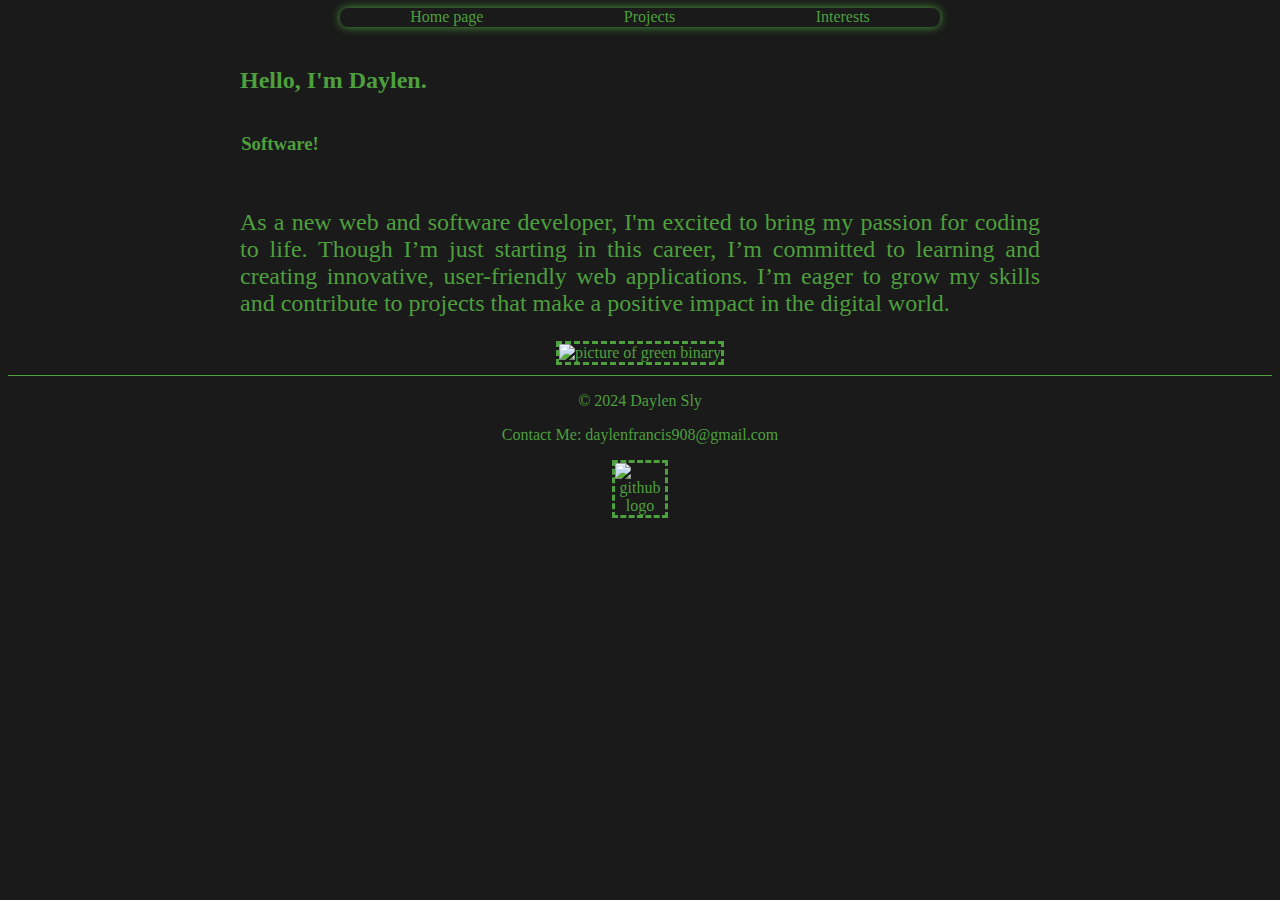
==== index.html @ ff7aff1f "pushing portfolio projext" ====
<!DOCTYPE html>
<html lang="en">
<head>
    <meta charset="UTF-8">
    <meta name="viewport" content="width=device-width, initial-scale=1.0">
    <title>Home page</title>
    <link rel="stylesheet" href="styles.css">
    <link rel="icon" type="image/x-icon" href="https://www.oecd-nea.org/upload/docs/image/jpeg/2020-09/binary_green_2020-09-03_13-36-7_136.jpg.associated/th-320x240-binary_green_2020-09-03_13-36-7_136.jpg.jpg">
</head>
<body>
<header>
    <nav>
        <a href="index.html">Home page</a>
        <a href="projects.html">Projects</a>
        <a href="interest.html">Interests</a>
    </nav>
</header>
<section class="indexsection">
<div class="name">
    <h2>Hello, I'm Daylen.</h2>

</div>

<div class="hello">
    <h3>Software!</h3>
</div>


<div>
    <div class="paragraph">
    <p>As a new web and software developer, I'm excited to bring my passion for coding to life. Though I’m just starting in this career, I’m committed to learning and creating innovative, user-friendly web applications. I’m eager to grow my skills and contribute to projects that make a positive impact in the digital world. </p>
    </div>
    <div>
        <img src="https://www.oecd-nea.org/upload/docs/image/jpeg/2020-09/binary_green_2020-09-03_13-36-7_136.jpg.associated/th-320x240-binary_green_2020-09-03_13-36-7_136.jpg.jpg" alt="picture of green binary" class="codepic">
        </div>
</div>

</section>

<footer class="hellofooter">  
    <p>&copy; 2024 Daylen Sly</p>   
    <p>Contact Me: daylenfrancis908@gmail.com</p>  
    <a  href="https://github.com/notDuckk" target="_blank"><img class="githublogo" src="https://github.githubassets.com/assets/GitHub-Mark-ea2971cee799.png" alt="github logo"></a>
    
</footer>    
</body>
</html>
---- styles.css ----
/* body template */
body {
    text-align: center;
    color:  #4E9F3D; 
    background-color: #191A19;
    
}

a {
    border-radius: 10px;
    display: flex;    
    justify-content: center;
    flex-direction: row;
    padding: 0 10px;
    color: #4E9F3D;
    text-decoration: none;
}

header {
    display: flex;
    justify-content: center;
}
/* navigation bar blueprint
 */
nav {
    display: flex;
    justify-content: space-around;
    width: 600px;
    height: 1.2em;
    box-shadow: 0px 0px 10px #4E9F3D;
    background-color: #191A19;
    border-radius: 8px;
}

nav a:hover {
    background-color: #D8E9A8;
}

.hello {
    text-align: center;
    animation-name: spinny;
    animation-duration: 10s;
    width: 10%;
}
/* special little animation for the work software to show off some skills */
@keyframes spinny {
    50% {transform:rotate(2000deg);}
}


/* make the animation to float the picture to show you that there links */
@keyframes floatUp {
    from{
        transform:scale(1);
    }
    to {
        transform: scale(1.024);
    }
}

/* image blueprint */
img{
    max-width: 22em;
    border-style: dashed;
    border-color: #4E9F3D;
    animation: floatUp;
    
    
    
}

img:hover {
    animation: floatUp 1s forwards;
}

.name {
    display: flex;
    margin-top: 20px;
}

.paragraph {
    display: flex;
    font-size: 1.5em;
    margin-top: 30px;
    text-align: justify;
}

.recipeproj {
    display: flex;
    flex-direction: column;


}

.mainsection {
    max-width: 800px;
    margin:0 auto;
}

.projectheader {
    display: flex;
    justify-content: center;
    text-decoration-line: underline;
}

.about {
    display:flex;
    justify-content: center;
    text-decoration: underline;
    
}

.aboutsection {
    max-width: 800px;
    margin:0 auto;
}

.indexsection {
    max-width: 800px;
    margin: 0 auto;
}

.githublogo {
    width: 50px;
}

.hellofooter {
    border-top: #4E9F3D 1px solid;
    margin-top: 10px;
   
}

@media (max-width: 600px){

    .paragraph {
        font-size: 1.2em;
    }

    .hello {
        width: 30%
    }

}








/* rgba(0,0,0,0.1); */
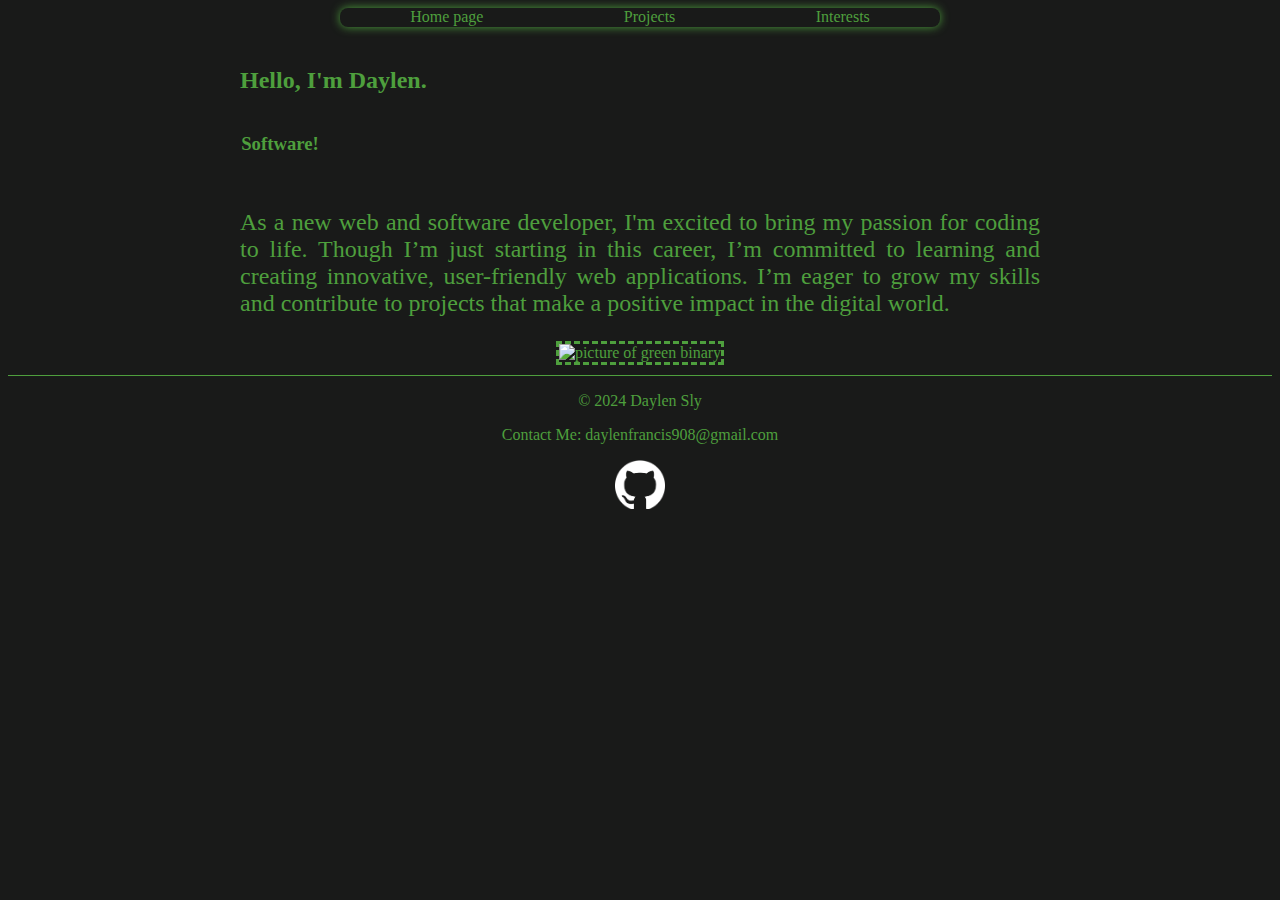
==== commit 985f4846: "hello" ====
--- a/index.html
+++ b/index.html
@@ -40,7 +40,7 @@
 <footer class="hellofooter">  
     <p>&copy; 2024 Daylen Sly</p>   
     <p>Contact Me: daylenfrancis908@gmail.com</p>  
-    <a  href="https://github.com/notDuckk" target="_blank"><img class="githublogo" src="https://github.githubassets.com/assets/GitHub-Mark-ea2971cee799.png" alt="github logo"></a>
+    <a  href="https://github.com/notDuckk" target="_blank"><img class="githublogo" src="./githubLogo.png" alt="github logo"></a>
     
 </footer>    
 </body>
--- a/styles.css
+++ b/styles.css
@@ -2,8 +2,7 @@
 body {
     text-align: center;
     color:  #4E9F3D; 
-    background-color: #191A19;
-    
+    background-color: #191A19;   
 }
 
 a {
@@ -122,6 +121,7 @@
 
 .githublogo {
     width: 50px;
+    border: none;
 }
 
 .hellofooter {
